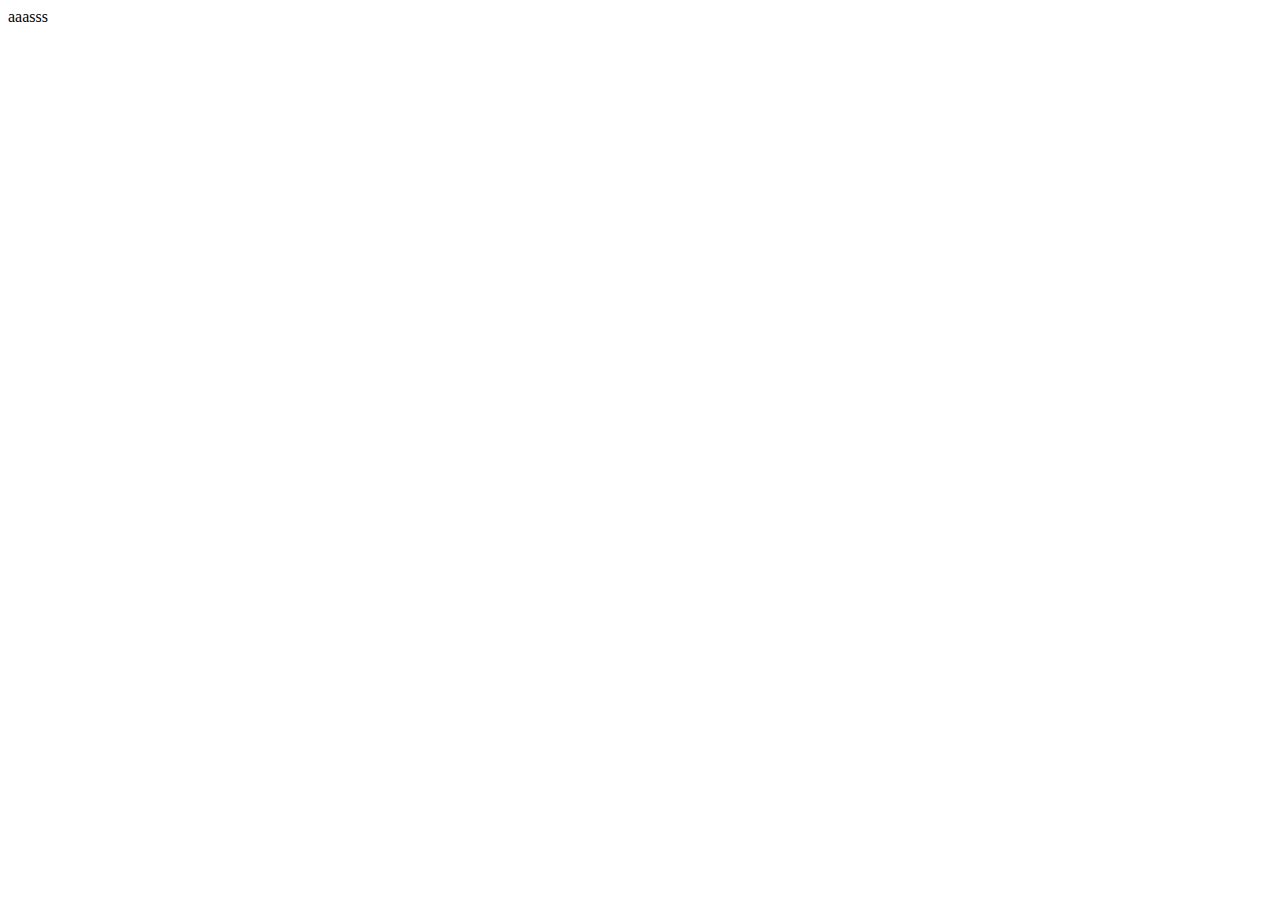
==== paginas/index.html @ 8495e4a0 "Doumentacao e pagina inicial" ====
<!DOCTYPE html>
<html lang="pt-BR">
    
    <head>
        <title>Sistema LabFitness</title>
        <meta charset="utf-8">
        
        <meta name="description" content="Sistema de Avaliacao fisica e cricao de fichas de musculacao">
        <meta name="generator" content="Brackets">
        <meta name="keywords" content="labfitness,musculacao,ficha,saude,academia,regiane faia,leonardo bezerra
                                       avalicao fisica,antropometria,anamnese">
        <meta name="application-name" content="labfitness">
        <meta http-equiv="refresh" content="1">
        
        <link rel="stylesheet" href="main.css">
    </head>
    <body>
        aaasss
        
    </body>
</html>
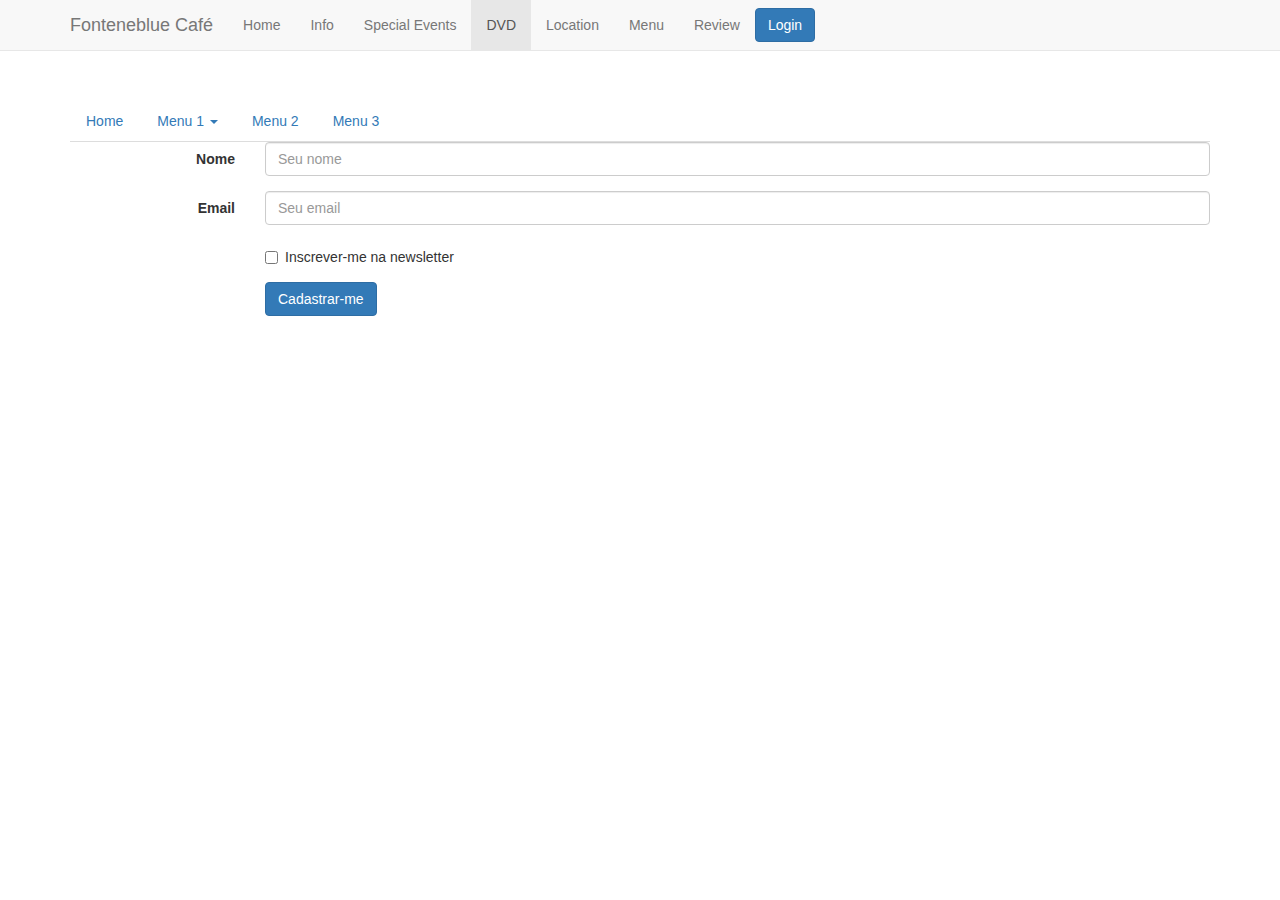
==== commit 91089d3a: "primeiros ajustes para pagina inicial" ====
--- a/paginas/index.html
+++ b/paginas/index.html
@@ -1,21 +1,187 @@
-<!DOCTYPE html>
-<html lang="pt-BR">
-    
-    <head>
-        <title>Sistema LabFitness</title>
-        <meta charset="utf-8">
-        
-        <meta name="description" content="Sistema de Avaliacao fisica e cricao de fichas de musculacao">
-        <meta name="generator" content="Brackets">
-        <meta name="keywords" content="labfitness,musculacao,ficha,saude,academia,regiane faia,leonardo bezerra
-                                       avalicao fisica,antropometria,anamnese">
-        <meta name="application-name" content="labfitness">
-        <meta http-equiv="refresh" content="1">
-        
-        <link rel="stylesheet" href="main.css">
-    </head>
-    <body>
-        aaasss
-        
-    </body>
-</html>
+    <!DOCTYPE html>
+    <html lang="pt-BR">
+
+        <head>
+            <title>Sistema LabFitness</title>
+            <meta charset="utf-8">
+
+            <meta name="description" content="Sistema de Avaliacao fisica e cricao de fichas de musculacao">
+            <meta name="generator" content="Brackets">
+            <meta name="keywords" content="labfitness,musculacao,ficha,saude,academia,regiane faia,leonardo bezerra
+                                           avalicao fisica,antropometria,anamnese">
+            <meta name="application-name" content="labfitness">
+            <meta http-equiv="X-UA-Compatible" content="IE-edge">
+            <meta name="viewport" content="width=device-width, initial-scale=1">
+<!--            <meta http-equiv="refresh" content="1">   */           -->
+
+            <link href="css/bootstrap.min.css" rel="stylesheet">
+            <link href="css/estilos.css" rel="stylesheet">
+
+        </head>
+        <body>
+            <main>
+
+<!--
+                <header>
+                    <img src="../imagens/topo_principal.jpg">
+                </header>
+-->
+
+<!--
+                <nav >
+                    <ul class="nav" >
+                      <li><a href="home.html">Home</a></li>
+                      <li><a href="info.html">Info</a></li>
+                      <li><a href="special-events.html">Special Events</a></li>
+                      <li><a href="dvd.html">DVD</a></li>
+                      <li><a href="location.htm">Location</a></li>
+                      <li><a href="menu.html">Menu</a></li>
+                      <li><a href="review.html">Review</a></li>
+                    </ul>
+                </nav>
+-->
+                <nav class="navbar navbar-default navbar-fixed-top">
+                    <section class="container">
+                        <div class="navbar-header">
+                            
+                            <button type="button"
+                                class="navbar-toggle collapsed"
+                                    data-toggle="collapse"
+                                    data-target="#movelmenu"
+                                    aria-expanded="false"                               
+                                    >
+
+                            <span class="sr-only">Toggle navigation</span>
+                            <span class="icon-bar"></span>    
+                            <span class="icon-bar"></span>        
+                            <span class="icon-bar"></span>        
+                            </button>
+                            
+                            
+                            
+                            <a href="#" class="navbar-brand">
+                                Fonteneblue Café
+                            </a>
+                        </div>
+                        
+                        
+                                
+
+                        <div class="collapse navbar-collapse" id="movelmenu">
+                        
+                        
+                            <ul class="nav navbar-nav justify-content-end">
+                                <li><a href="home.html">Home</a></li>
+                                <li><a href="info.html">Info</a></li>
+                                <li><a href="special-events.html">Special Events</a></li>
+                                <li class="active"><a href="dvd.html">DVD</a></li>
+                                <li><a href="location.htm">Location</a></li>
+                                <li><a href="menu.html">Menu</a></li>
+                                <li><a href="review.html">Review</a></li>                
+                            </ul>
+
+                            <button type="button"
+                                    class="btn btn-primary navbar-btn">Login</button>
+
+                        
+                        </div>
+                    </section>
+                </nav>
+                
+                
+
+                <article>
+                    <div class="container">
+                        
+                            <ul class="nav nav-tabs">
+                              <li ><a href="#">Home</a></li>
+                              <li class="dropdown">
+                                <a class="dropdown-toggle" data-toggle="dropdown" href="#">Menu 1
+                                <span class="caret"></span></a>
+                                <ul class="dropdown-menu">
+                                  <li><a href="#">Submenu 1-1</a></li>
+                                  <li><a href="#">Submenu 1-2</a></li>
+                                  <li><a href="#">Submenu 1-3</a></li> 
+                                </ul>
+                              </li>
+                              <li><a href="index.html">Menu 2</a></li>
+                              <li><a href="#">Menu 3</a></li>
+                            </ul>
+
+
+                       
+<!--                            <div class="col-sm-4 col-md-4 col-lg-4">-->
+                            
+                              <form class="form-horizontal">
+                                    <div class="form-group">
+                                        <label for="nome" class="col-sm-2 control-label">Nome</label>
+                                        <div class="col-sm-10">
+                                            <input class="form-control" type="text" id="nome" placeholder="Seu nome">
+                                        </div>
+                                    </div>
+
+                                    <div class="form-group" >
+                                        <label for="email" class="col-sm-2 control-label">Email</label>
+                                        <div class="col-sm-10">    
+                                            <input class="form-control"  type="email" id="email" placeholder="Seu email">
+                                        </div>    
+                                    </div>
+
+                                    <div class="form-group" >
+                                        <div class="col-sm-10 col-sm-offset-2">
+                                            <div class="checkbox">
+                                                <label for="lista">
+                                                    <input type="checkbox" id="lista">Inscrever-me na newsletter
+                                                </label>
+                                            </div>
+                                        </div>    
+                                    </div>    
+
+                                  
+                                    <div class="form-group" >
+                                        <div class="col-sm-10 col-sm-offset-2">
+                                            <button class="btn btn-primary" type="submit" >Cadastrar-me</button>                
+                                        </div>
+                                  </div>
+                              </form>  
+                                
+
+
+
+<!--                            </div>-->
+                        
+<!--
+                        <section>
+                            <div class="col-sm-4 col-md-4 col-lg-4">
+
+
+
+                            </div>
+                        </section>
+                        <section>
+                            <div class="col-sm-4 col-md-4 col-lg-4">
+
+
+
+                            </div>
+                        </section>
+-->
+                    </div>     
+                </article>
+<!--
+                <footer>
+                    <p>Cafe Fontenebleu - Rua Ernesto de Paula Santos, 187 Sala 506 - Recife-PE</p>
+                    <address> Whatsup <a href="tel:32323232">32323232</a></address>
+                    <address> E-mail <a href="contato@regianefaia.com.br">contato@regianefaia.com.br</a></address>
+                    <small> <p>&copy; Labfitness todos direitos reservados</p></small>
+                </footer>
+-->
+
+                <!-- Fim do seu codigo -->
+                <script src="js/jquery.js"></script>
+                <script src="js/bootstrap.min.js"></script>
+<!--                <script src="js/script.js"></script>-->
+            </main>
+        </body>
+
+    </html>
--- a/paginas/css/estilos.css
+++ b/paginas/css/estilos.css
@@ -0,0 +1,5 @@
+article {
+    
+    padding-top: 100px;
+    
+}